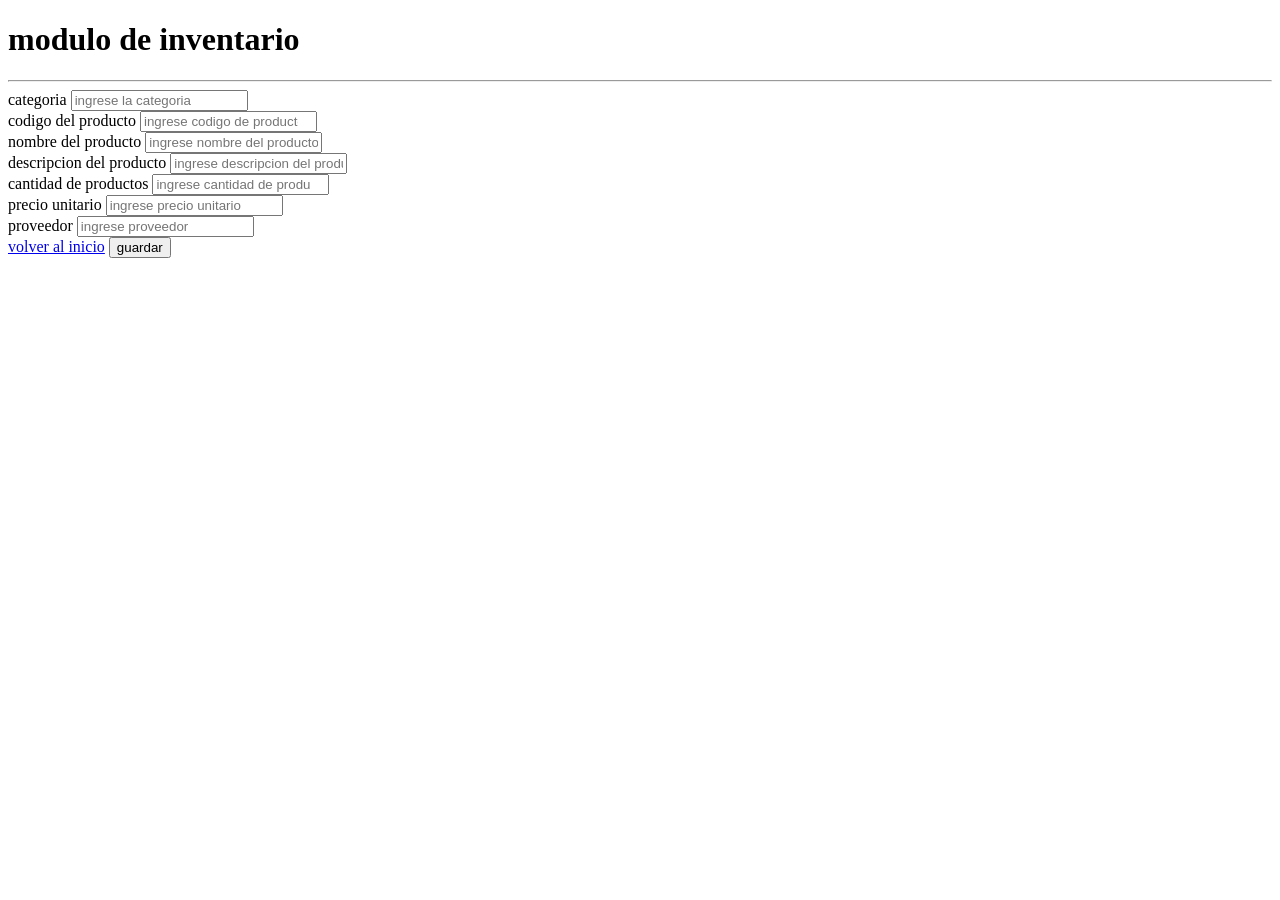
==== modulos/inventario.html @ 125a8b91 "created project : uploading files" ====
<!DOCTYPE html>
<html lang="en">
<head>
    <meta charset="UTF-8">
    <meta name="viewport" content="width=device-width, initial-scale=1.0">
    <title>Restaurante</title>
</head>
<body>
    <h1>modulo de inventario</h1>
    <hr>
    
    <form action="">

        <label for="">categoria</label>
        <input type="text" id="categoria" required placeholder="ingrese la categoria">

        <br>

        <label for="">codigo del producto</label>
        <input type="number" id="codigo_producto" required placeholder="ingrese codigo de producto">

        <br>

        <label for="">nombre del producto</label>
        <input type="text" id="nombre_producto" required placeholder="ingrese nombre del producto">

        <br>

        <label for="">descripcion del producto</label>
        <input type="text" id="descripcion_producto" required placeholder="ingrese descripcion del producto">

        <br>

        <label for="">cantidad de productos</label>
        <input type="number" id="cantidad_productos" required placeholder="ingrese cantidad de productos">

        <br>

        <label for="">precio unitario</label>
        <input type="number" id="precio_unitario" required placeholder="ingrese precio unitario">

        <br>

        <label for="">proveedor</label>
        <input type="text" id="proveedor" required placeholder="ingrese proveedor">

        <br>

        <a href="../index.html">volver al inicio</a>
        <button type="submit">guardar</button>


    </form>
</body>
</html>
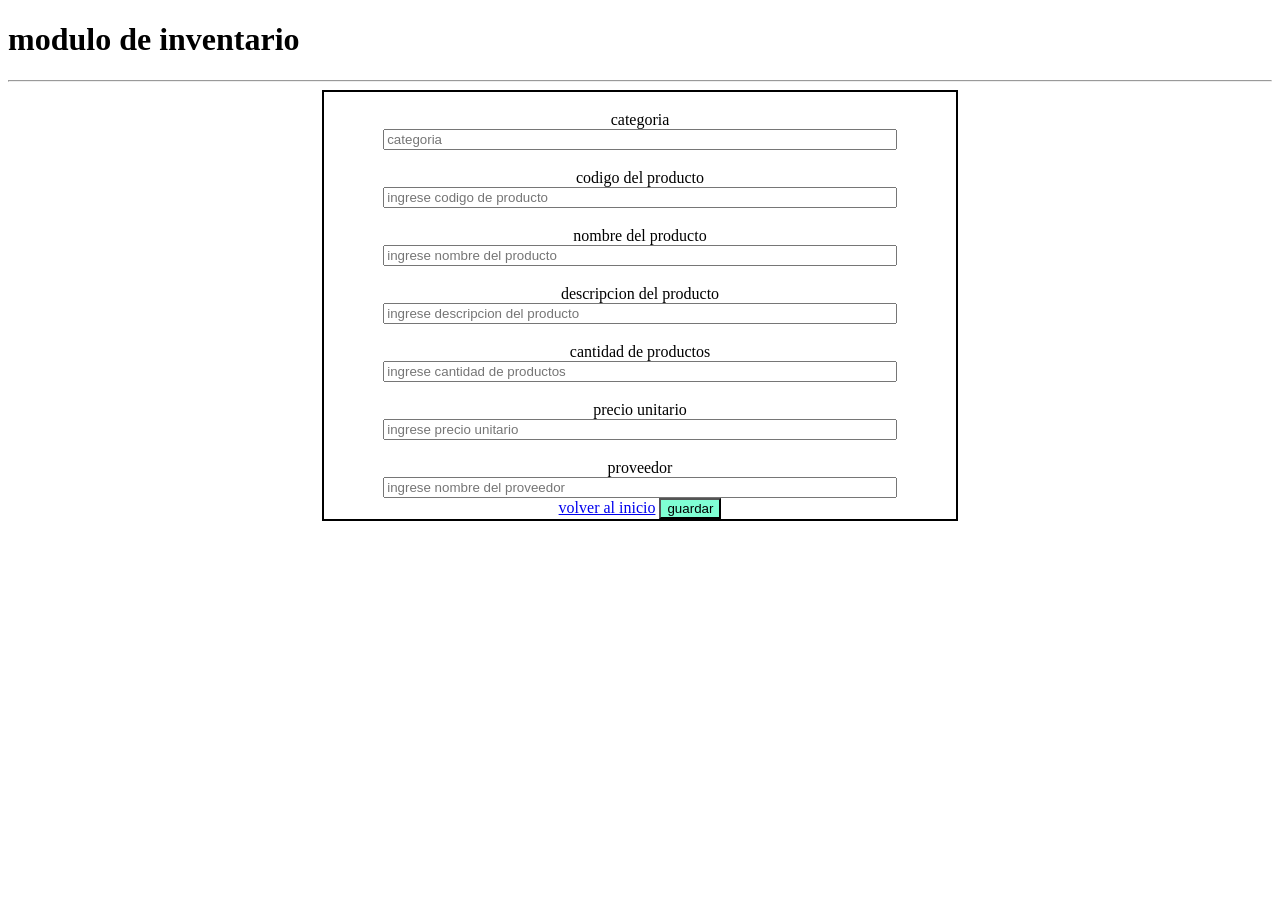
==== commit 0db4a49e: "modify_module_inventario : add style to form" ====
--- a/modulos/inventario.html
+++ b/modulos/inventario.html
@@ -1,55 +1,94 @@
 <!DOCTYPE html>
 <html lang="en">
+
 <head>
     <meta charset="UTF-8">
     <meta name="viewport" content="width=device-width, initial-scale=1.0">
     <title>Restaurante</title>
+    <link rel="stylesheet" href="../css/inventario.css">
 </head>
+
 <body>
     <h1>modulo de inventario</h1>
     <hr>
-    
-    <form action="">
 
-        <label for="">categoria</label>
-        <input type="text" id="categoria" required placeholder="ingrese la categoria">
+    <form class="formulario" action="">
+        <div class="field">
+            <label class="label">categoria</label>
+            <div class="control">
+                <input class="input" type="text" placeholder="categoria">
+            </div>
+        </div>
 
-        <br>
-
-        <label for="">codigo del producto</label>
+        <div class="field">
+            <label class="label">codigo del producto</label>
+            <div class="control">
+                <input class="input" type="text" placeholder="ingrese codigo de producto">
+            </div>
+        </div>
+        <!-- <label for="">codigo del producto</label>
         <input type="number" id="codigo_producto" required placeholder="ingrese codigo de producto">
 
-        <br>
-
+        <br> -->
+        <div class="field">
+            <label class="label">nombre del producto</label>
+            <div class="control">
+                <input class="input" type="text" placeholder="ingrese nombre del producto">
+            </div>
+        </div>
+        <!-- 
         <label for="">nombre del producto</label>
         <input type="text" id="nombre_producto" required placeholder="ingrese nombre del producto">
 
-        <br>
-
+        <br> -->
+        <div class="field">
+            <label class="label">descripcion del producto</label>
+            <div class="control">
+                <input class="input" type="text" placeholder="ingrese descripcion del producto">
+            </div>
+        </div>
+        <!-- 
         <label for="">descripcion del producto</label>
         <input type="text" id="descripcion_producto" required placeholder="ingrese descripcion del producto">
 
-        <br>
-
+        <br> -->
+        <div class="field">
+            <label class="label">cantidad de productos</label>
+            <div class="control">
+                <input class="input" type="text" placeholder="ingrese cantidad de productos">
+            </div>
+        </div>
+        <!-- 
         <label for="">cantidad de productos</label>
         <input type="number" id="cantidad_productos" required placeholder="ingrese cantidad de productos">
 
-        <br>
-
-        <label for="">precio unitario</label>
+        <br> -->
+        <div class="field">
+            <label class="label">precio unitario</label>
+            <div class="control">
+                <input class="input" type="text" placeholder="ingrese precio unitario">
+            </div>
+        </div>
+        <!-- <label for="">precio unitario</label>
         <input type="number" id="precio_unitario" required placeholder="ingrese precio unitario">
 
-        <br>
-
-        <label for="">proveedor</label>
+        <br> -->
+        <div class="field">
+            <label class="label">proveedor</label>
+            <div class="control">
+                <input class="input" type="text" placeholder="ingrese nombre del proveedor">
+            </div>
+        </div>
+        <!-- <label for="">proveedor</label>
         <input type="text" id="proveedor" required placeholder="ingrese proveedor">
 
-        <br>
+        <br> -->
 
         <a href="../index.html">volver al inicio</a>
-        <button type="submit">guardar</button>
+        <button class="boton" type="submit">guardar</button>
 
 
     </form>
 </body>
+
 </html>
--- a/css/inventario.css
+++ b/css/inventario.css
@@ -0,0 +1,23 @@
+.formulario{
+    width: 50%;
+    align-items: center;
+    text-align: center;
+    margin: auto;
+    padding:0;
+    border:2px solid #000;
+    
+}
+
+.input{
+    width:80%;
+    
+}
+
+.field{
+    margin-top:  3%;
+}
+
+.boton{
+    background-color: aquamarine;
+    
+}
